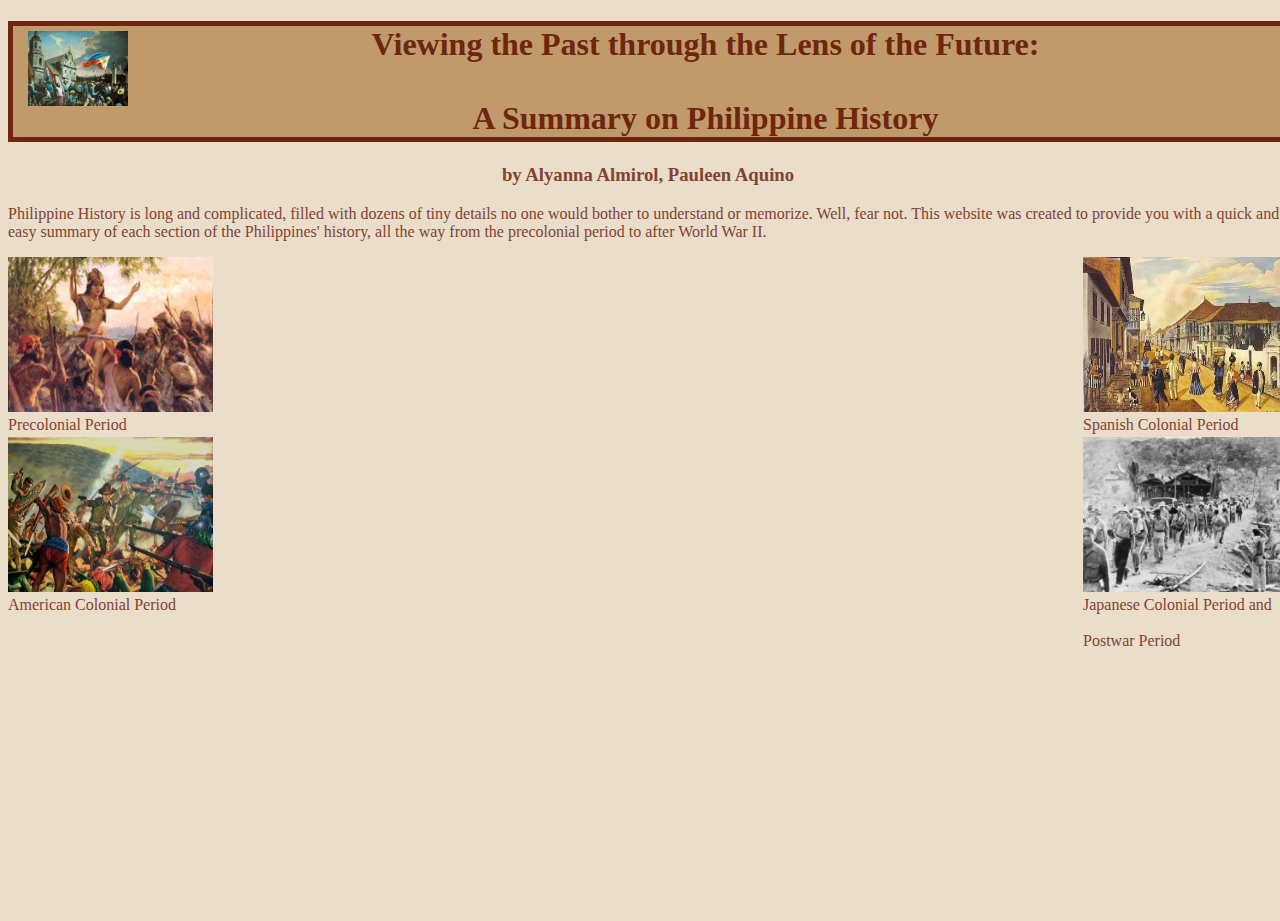
==== index.html @ feb77be3 "Update index.html" ====
<!DOCTYPE html>
<html>
  <head>
    <title>
      Viewing the Past through the Lens of the Future: A Summary on Philippine History
    </title>

    <meta charset="UTF-8">

    <meta name="author" content="Alyanna Almirol, Pauleen Aquino">

    <meta name="keywords" content="HTML, history, Philippines, History of the Philippines">

    <meta name="revised" content="06-Sept-2022">

    <link rel="icon" href="images\philhistory.ico" type="image/ico">
    
  <link rel="stylesheet" href="../css/style.css" type="text/css"> 
    
    <style>
      
    </style>
    
  </head>
  <body style="background-color:#EADDCA; color:#834333;">
    
    <div class = "title">
      <img src="images/philhistory.jpg" 
      width="100px" height="75px" />
        <h1>
       Viewing the Past through the Lens of the Future:
          <br></br>
       A Summary on Philippine History
      </h1>
    </div>
    
    <div class ="mainpagebody">
      <h3 style="text-align:center">
       by Alyanna Almirol, Pauleen Aquino
      </h3>
      <p>
        Philippine History is long and complicated, filled with dozens of tiny details no one would bother to understand or memorize. Well, fear not. This website was created to provide you with a quick and easy summary of each section of the Philippines' history, all the way from the precolonial period to after World War II.   
      </p>
    </div>

    <div>
      
      <div class = "precolonial left1">
        <a href="htdocs\precolonialperiod.html"> <img src="images\precolonial.jpg"  alt="Precolonial Period" height="155px" width="205px"></a>
    
        <br>
        <caption style="text-align:center;">Precolonial Period</caption>
        </br>
      </div>

      <div class = "spanishcolonial left1 right">
        <a href="link to website"> <img src="images\spanishperiod.jpg"     alt="Spanish Colonial Period" height="155px" width="205px"></a>
      
        <br>
        <caption style="text-align:center;">Spanish Colonial Period</caption>
        <br>
      </div>

      <br></br>
      <br></br>
      <br></br>
      <br></br>
      <br></br>
    
    <div class = "americancolonial left2">
      <a href="link to website"> <img src="images\americaph.jpg"  alt="American Colonial Period" height="155px" width="205px"></a>
     
      
      <br>
      <caption style="text-align:center;">American Colonial Period</caption>
      </br>

    </div>

    <div class = "japanesepostwar left2 right">

      <a href="link to website"> <img src="images\japanph.jpg"  alt="Japanese Colonial Period and Postwar Period" height="155px" width="205px"></a>
      
      <br>
      <caption style="text-align:center;">Japanese Colonial Period and <br></br> Postwar Period</caption>
      </br>
    

    </div>
    </div>
    
    
  <!--
  <button>
    <a href="#top" style="color:blue;"> Back to Top </a>
  </button>
    
  <br>
  </br>
    -->

  </body>
</html>
---- css/style.css ----
html, body {
  height: 100%;
  width: 100%;
}

div.title {
  background-color: #C19A6B;
  color: #6E260E;
  
  text-align: center;
  font-family: "Bodoni MT", Georgia, serif;
}

div.mainpagebody {
  text-align: justified;
  font-family:"Bodoni MT", Georgia, serif
}
    
 .title img {
  float: left;
  margin-top:10px;
  margin-left:20px;
}

div.title h1 {
  border-right:5px #6E260E solid;
  border-left:5px #6E260E solid;
  border-top:5px #6E260E solid;
  border-bottom:5px #6E260E solid;
}

div.left1 {
  float: left;
  position: right;
}

div.left2 {
  float: left;
}

div.right {
  float: right;
}
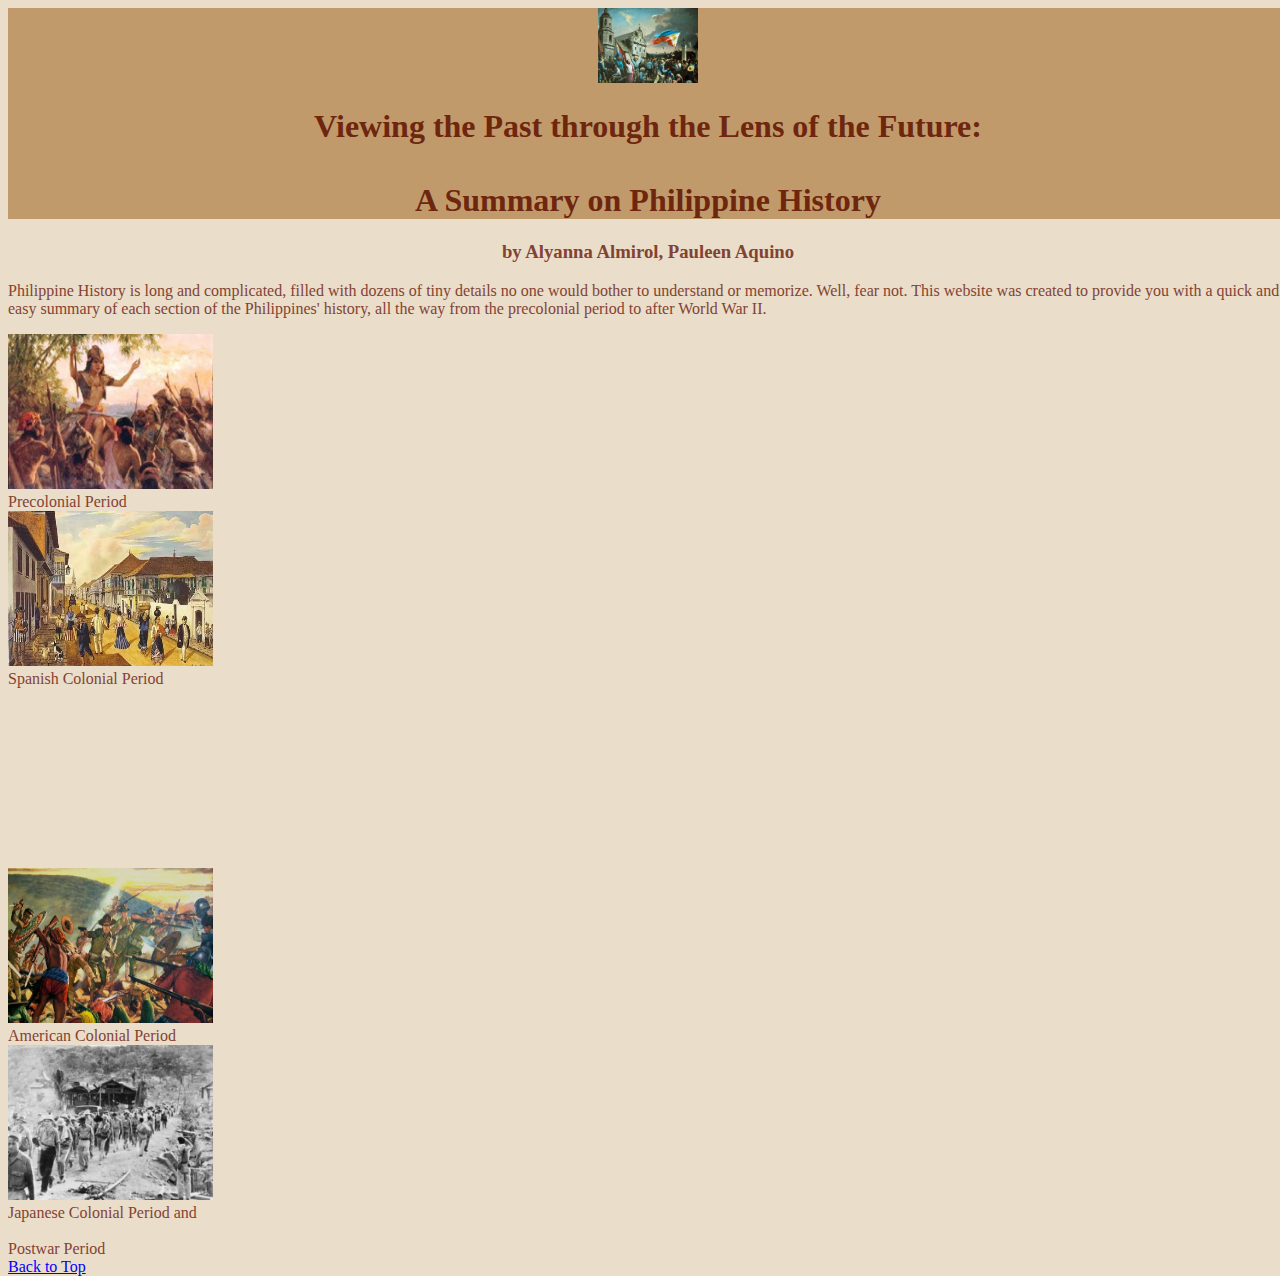
==== commit c3004f0f: "Update index.html" ====
--- a/index.html
+++ b/index.html
@@ -15,7 +15,7 @@
 
     <link rel="icon" href="images\philhistory.ico" type="image/ico">
     
-  <link rel="stylesheet" href="../css/style.css" type="text/css"> 
+  <link rel="stylesheet" href="style.css" type="text/css"> 
     
     <style>
       
@@ -89,15 +89,6 @@
     </div>
     </div>
     
-    
-  <!--
-  <button>
-    <a href="#top" style="color:blue;"> Back to Top </a>
-  </button>
-    
-  <br>
-  </br>
-    -->
-
+  <a href="#top" style="color:blue;"> Back to Top </a>
   </body>
 </html>
--- a/style.css
+++ b/style.css
@@ -0,0 +1,17 @@
+html, body {
+  height: 100%;
+  width: 100%;
+}
+
+div.title {
+  background-color: #C19A6B;
+  color: #6E260E;
+  
+  text-align: center;
+  font-family: "Lucida Handwriting", cursive;
+}
+
+div.mainpagebody {
+  text-align: justified;
+  font-family:"Lucida Handwriting", cursive;
+}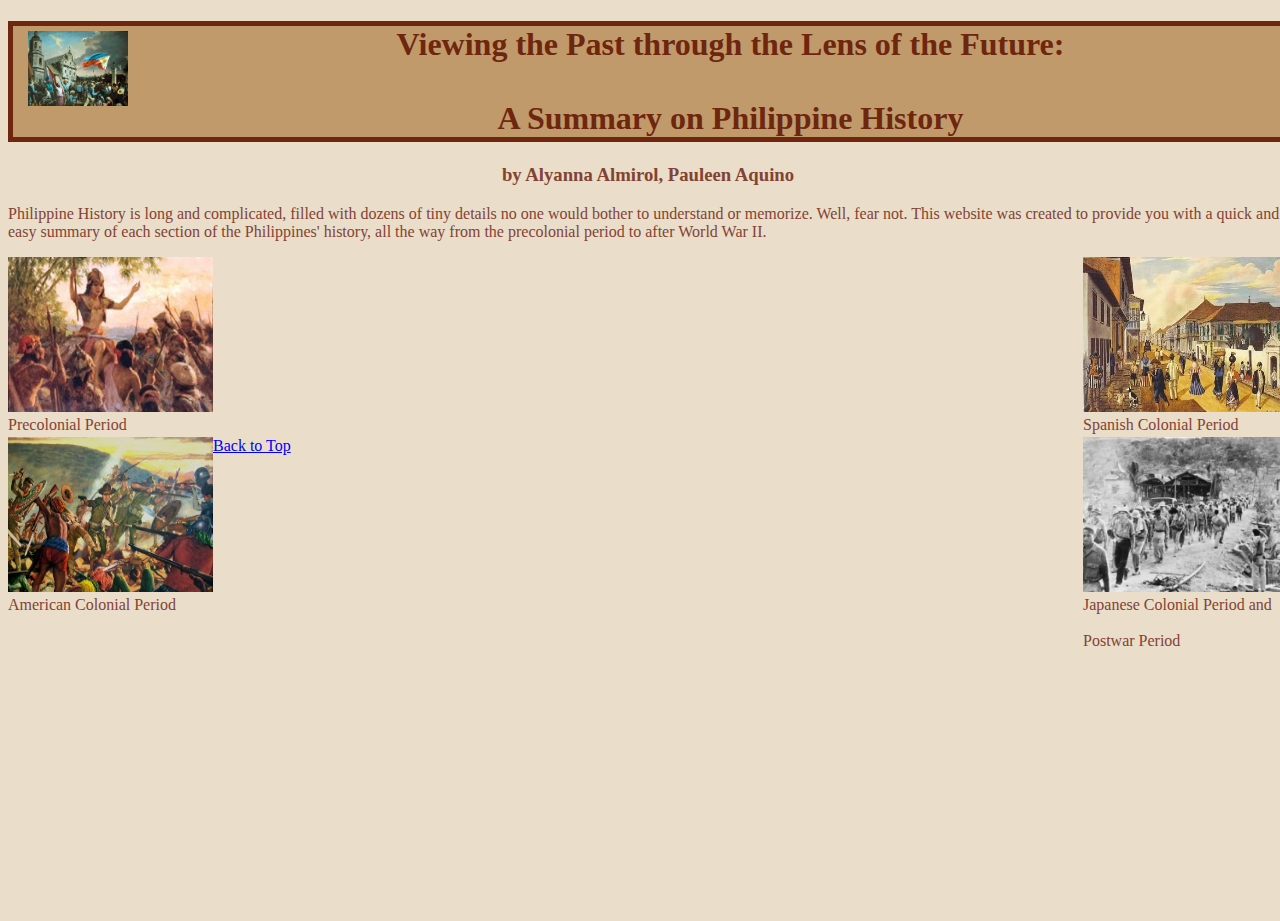
==== commit 4f677163: "Update index.html" ====
--- a/index.html
+++ b/index.html
@@ -15,7 +15,7 @@
 
     <link rel="icon" href="images\philhistory.ico" type="image/ico">
     
-  <link rel="stylesheet" href="style.css" type="text/css"> 
+  <link rel="stylesheet" href="css/style.css" type="text/css"> 
     
     <style>
       
--- a/css/style.css
+++ b/css/style.css
@@ -0,0 +1,44 @@
+html, body {
+  height: 100%;
+  width: 100%;
+}
+
+div.title {
+  background-color: #C19A6B;
+  color: #6E260E;
+  
+  text-align: center;
+  font-family: "Bodoni MT", Georgia, serif;
+}
+
+div.mainpagebody {
+  text-align: justified;
+  font-family:"Bodoni MT", Georgia, serif
+}
+    
+ .title img {
+  float: left;
+  margin-top:10px;
+  margin-left:20px;
+   margin-right: 50px;
+}
+
+div.title h1 {
+  border-right:5px #6E260E solid;
+  border-left:5px #6E260E solid;
+  border-top:5px #6E260E solid;
+  border-bottom:5px #6E260E solid;
+}
+
+div.left1 {
+  float: left;
+  position: right;
+}
+
+div.left2 {
+  float: left;
+}
+
+div.right {
+  float: right;
+}
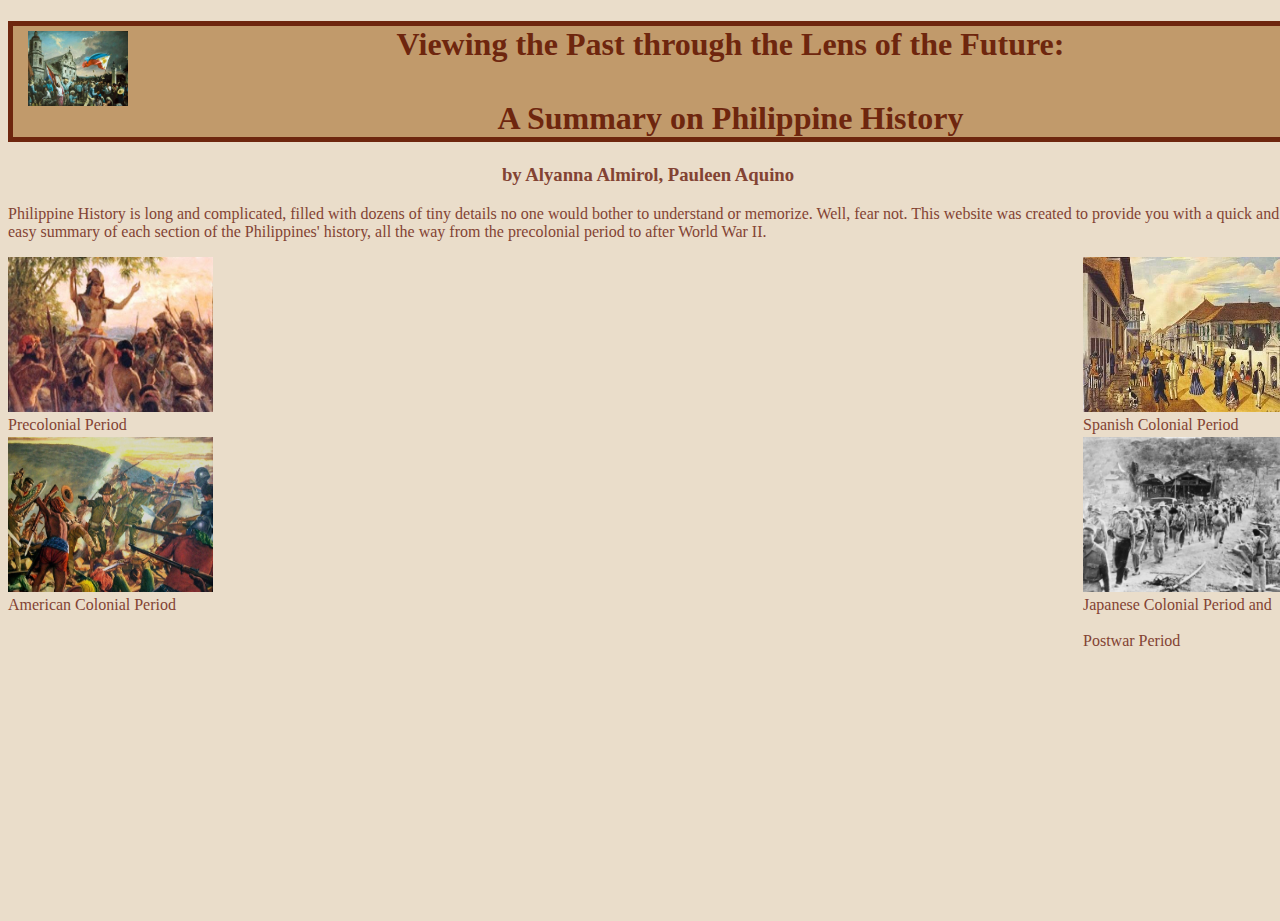
==== commit 266097a3: "Update index.html" ====
--- a/index.html
+++ b/index.html
@@ -54,7 +54,7 @@
       </div>
 
       <div class = "spanishcolonial left1 right">
-        <a href="link to website"> <img src="images\spanishperiod.jpg"     alt="Spanish Colonial Period" height="155px" width="205px"></a>
+        <a href="htdocs\spanishperiod.html"> <img src="images\spanishperiod.jpg"     alt="Spanish Colonial Period" height="155px" width="205px"></a>
       
         <br>
         <caption style="text-align:center;">Spanish Colonial Period</caption>
@@ -68,7 +68,7 @@
       <br></br>
     
     <div class = "americancolonial left2">
-      <a href="link to website"> <img src="images\americaph.jpg"  alt="American Colonial Period" height="155px" width="205px"></a>
+      <a href="htdocs\americanperiod.html"> <img src="images\americaph.jpg"  alt="American Colonial Period" height="155px" width="205px"></a>
      
       
       <br>
@@ -79,7 +79,7 @@
 
     <div class = "japanesepostwar left2 right">
 
-      <a href="link to website"> <img src="images\japanph.jpg"  alt="Japanese Colonial Period and Postwar Period" height="155px" width="205px"></a>
+      <a href="lhtdocs\japaneseperiod.html"> <img src="images\japanph.jpg"  alt="Japanese Colonial Period and Postwar Period" height="155px" width="205px"></a>
       
       <br>
       <caption style="text-align:center;">Japanese Colonial Period and <br></br> Postwar Period</caption>
@@ -89,6 +89,5 @@
     </div>
     </div>
     
-  <a href="#top" style="color:blue;"> Back to Top </a>
   </body>
 </html>
